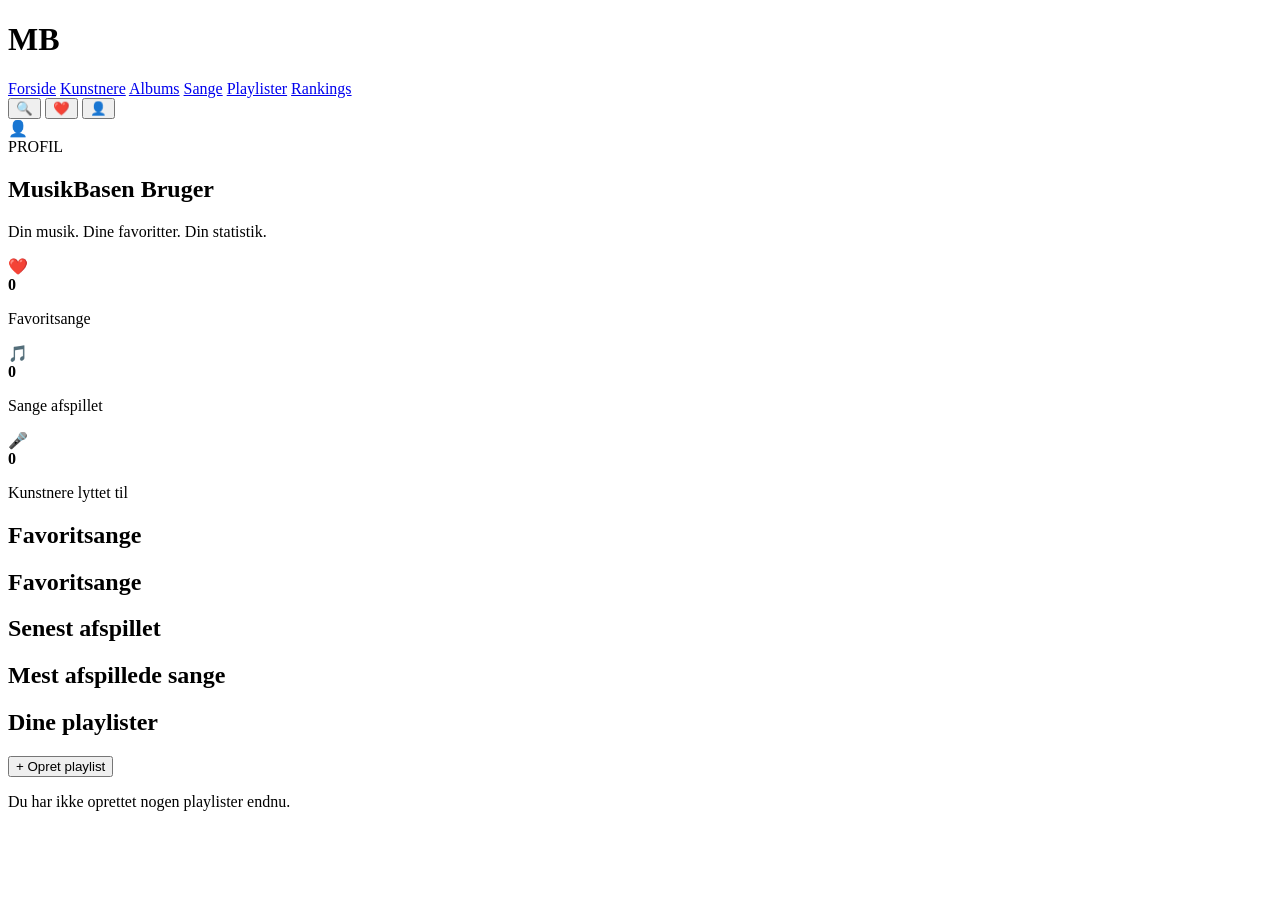
==== pages/profile.html @ f3377e78 "sang & album count" ====
<!DOCTYPE html>
<html lang="da">

<head>

    <meta charset="UTF-8">

    <meta name="viewport" content="width=device-width, initial-scale=1.0">

    <title>Profil – MusikBasen</title>

    <link rel="stylesheet" href="../styles.css">
    <link rel="stylesheet" href="../theme.css">

    <link rel="preconnect" href="https://fonts.googleapis.com">

    <link rel="preconnect" href="https://fonts.gstatic.com" crossorigin>

    <link
        href="https://fonts.googleapis.com/css2?family=Poppins:wght@300;400;500;600;700;800&display=swap"
        rel="stylesheet"
    >

</head>


<body>

<header>

    <div class="logo">
        <h1>MB</h1>
    </div>


    <nav>

        <a href="../index.html">Forside</a>

        <a href="artists.html">Kunstnere</a>

        <a href="albums.html">Albums</a>

        <a href="songs.html">Sange</a>

        <a href="playlists.html">Playlister</a>

        <a href="rankings.html">Rankings</a>

    </nav>


    <div class="header-icons">

        <button>🔍</button>

        <button>❤️</button>

        <button
            onclick="window.location.href='profile.html'"
        >
            👤
        </button>

    </div>

</header>


<main>

    <section class="profile-hero">

        <div class="profile-avatar">
            👤
        </div>


        <div class="profile-info">

            <span>PROFIL</span>

            <h1>MusikBasen Bruger</h1>

            <p>
                Din musik. Dine favoritter. Din statistik.
            </p>

        </div>

    </section>
    </section>


<!-- PROFILE STATS HER -->

<section class="profile-stats">

    <div class="profile-stat-card">

        <span class="profile-stat-icon">❤️</span>

        <div>

            <strong id="stat-favorites">0</strong>

            <p>Favoritsange</p>

        </div>

    </div>


    <div class="profile-stat-card">

        <span class="profile-stat-icon">🎵</span>

        <div>

            <strong id="stat-played">0</strong>

            <p>Sange afspillet</p>

        </div>

    </div>


    <div class="profile-stat-card">

        <span class="profile-stat-icon">🎤</span>

        <div>

            <strong id="stat-artists">0</strong>

            <p>Kunstnere lyttet til</p>

        </div>

    </div>

</section>


<section class="profile-section">

    <div class="section-header">

        <h2>Favoritsange</h2>


    <section class="profile-section">

        <div class="section-header">

            <h2>Favoritsange</h2>

        </div>


        <div
            id="profile-favorites"
            class="trending-grid"
        ></div>

    </section>
    
    <section class="profile-section">

    <div class="section-header">

        <h2>Senest afspillet</h2>

    </div>

    <div
        id="profile-history"
        class="trending-grid"
    ></div>

    
</section>

<section class="profile-section">

    <div class="section-header">

        <h2>Mest afspillede sange</h2>

    </div>

    <div
        id="profile-top-songs"
        class="rankings-list"
    ></div>

</section>


   <section class="profile-section">

    <div class="section-header profile-playlist-header">

        <h2>Dine playlister</h2>

        <button
            id="create-playlist-button"
            class="create-playlist-button"
        >
            + Opret playlist
        </button>

    </div>

    <div
        id="profile-playlists"
        class="playlists-grid"
    ></div>

</section>

</main>


<script src="../data/songs.js"></script>
<script src="../data/playlists.js"></script>
<script src="../script.js"></script>

</body>

</html>
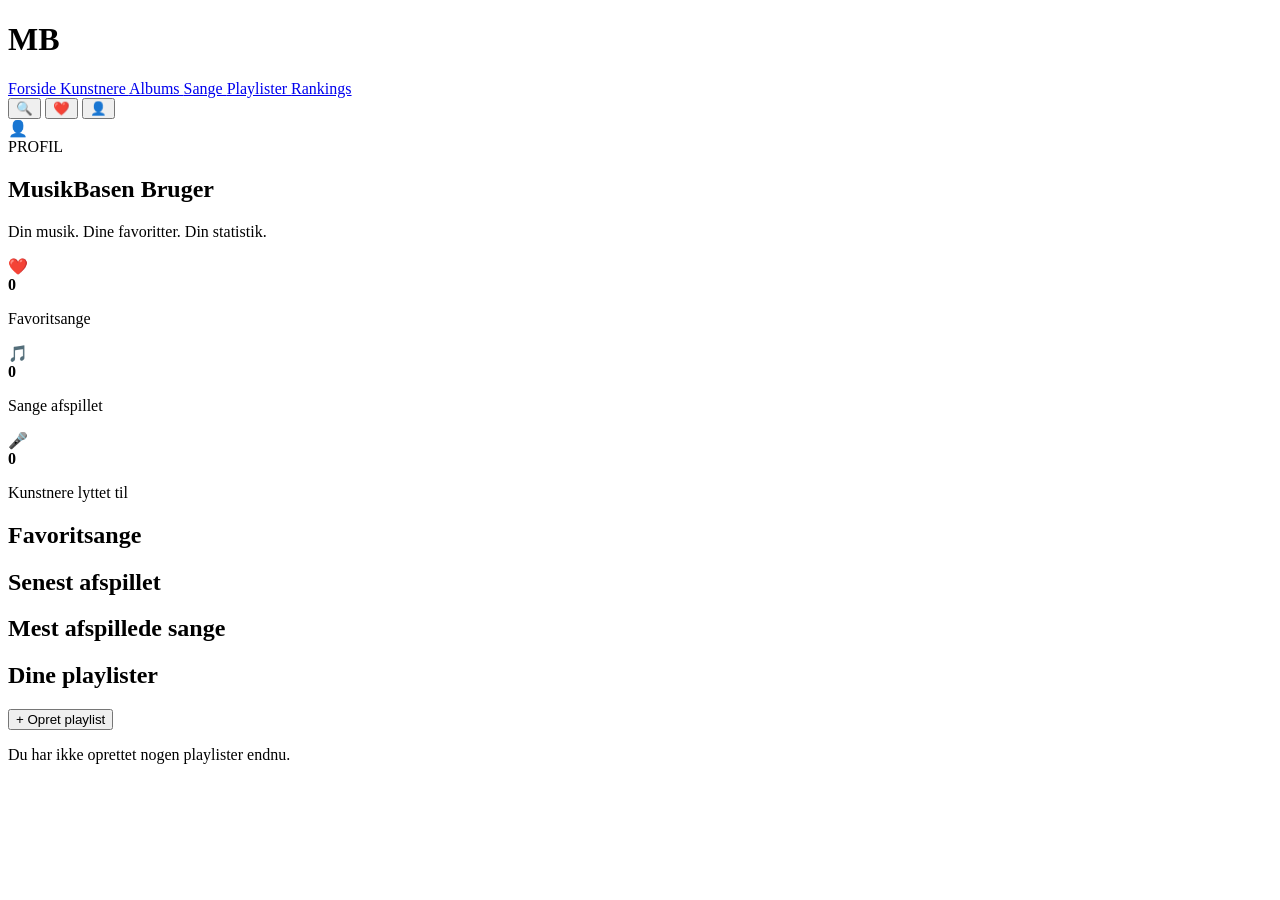
==== commit 496e0c95: "alt mulitt blandet godter" ====
--- a/pages/profile.html
+++ b/pages/profile.html
@@ -5,16 +5,32 @@
 
     <meta charset="UTF-8">
 
-    <meta name="viewport" content="width=device-width, initial-scale=1.0">
+    <meta
+        name="viewport"
+        content="width=device-width, initial-scale=1.0"
+    >
 
     <title>Profil – MusikBasen</title>
 
-    <link rel="stylesheet" href="../styles.css">
-    <link rel="stylesheet" href="../theme.css">
-
-    <link rel="preconnect" href="https://fonts.googleapis.com">
-
-    <link rel="preconnect" href="https://fonts.gstatic.com" crossorigin>
+    <link
+        rel="stylesheet"
+        href="../styles.css"
+    >
+
+    <link
+        rel="stylesheet"
+        href="../theme.css"
+    >
+
+    <link
+        rel="preconnect"
+        href="https://fonts.googleapis.com"
+    >
+
+    <link
+        rel="preconnect"
+        href="https://fonts.gstatic.com"
+    >
 
     <link
         href="https://fonts.googleapis.com/css2?family=Poppins:wght@300;400;500;600;700;800&display=swap"
@@ -29,45 +45,75 @@
 <header>
 
     <div class="logo">
+
         <h1>MB</h1>
+
     </div>
 
 
     <nav>
 
-        <a href="../index.html">Forside</a>
-
-        <a href="artists.html">Kunstnere</a>
-
-        <a href="albums.html">Albums</a>
-
-        <a href="songs.html">Sange</a>
-
-        <a href="playlists.html">Playlister</a>
-
-        <a href="rankings.html">Rankings</a>
+        <a href="../index.html">
+            Forside
+        </a>
+
+        <a href="artists.html">
+            Kunstnere
+        </a>
+
+        <a href="albums.html">
+            Albums
+        </a>
+
+        <a href="songs.html">
+            Sange
+        </a>
+
+        <a href="playlists.html">
+            Playlister
+        </a>
+
+        <a href="rankings.html">
+            Rankings
+        </a>
 
     </nav>
 
 
     <div class="header-icons">
 
-        <button>🔍</button>
-
-        <button>❤️</button>
-
-        <button
-            onclick="window.location.href='profile.html'"
-        >
-            👤
-        </button>
-
-    </div>
+    <button
+        id="search-button"
+        type="button"
+        aria-label="Søg"
+    >
+        🔍
+    </button>
+
+    <button
+        id="favorites-button"
+        type="button"
+        aria-label="Favoritter"
+    >
+        ❤️
+    </button>
+
+    <button
+        id="profile-button"
+        type="button"
+        aria-label="Profil"
+    >
+        👤
+    </button>
+
+</div>
 
 </header>
 
 
 <main>
+
+    <!-- PROFIL -->
 
     <section class="profile-hero">
 
@@ -78,9 +124,13 @@
 
         <div class="profile-info">
 
-            <span>PROFIL</span>
-
-            <h1>MusikBasen Bruger</h1>
+            <span>
+                PROFIL
+            </span>
+
+            <h1>
+                MusikBasen Bruger
+            </h1>
 
             <p>
                 Din musik. Dine favoritter. Din statistik.
@@ -89,72 +139,86 @@
         </div>
 
     </section>
-    </section>
-
-
-<!-- PROFILE STATS HER -->
-
-<section class="profile-stats">
-
-    <div class="profile-stat-card">
-
-        <span class="profile-stat-icon">❤️</span>
-
-        <div>
-
-            <strong id="stat-favorites">0</strong>
-
-            <p>Favoritsange</p>
-
-        </div>
-
-    </div>
-
-
-    <div class="profile-stat-card">
-
-        <span class="profile-stat-icon">🎵</span>
-
-        <div>
-
-            <strong id="stat-played">0</strong>
-
-            <p>Sange afspillet</p>
-
-        </div>
-
-    </div>
-
-
-    <div class="profile-stat-card">
-
-        <span class="profile-stat-icon">🎤</span>
-
-        <div>
-
-            <strong id="stat-artists">0</strong>
-
-            <p>Kunstnere lyttet til</p>
-
-        </div>
-
-    </div>
-
-</section>
-
-
-<section class="profile-section">
-
-    <div class="section-header">
-
-        <h2>Favoritsange</h2>
-
+
+
+    <!-- STATISTIK -->
+
+    <section class="profile-stats">
+
+        <div class="profile-stat-card">
+
+            <span class="profile-stat-icon">
+                ❤️
+            </span>
+
+            <div>
+
+                <strong id="stat-favorites">
+                    0
+                </strong>
+
+                <p>
+                    Favoritsange
+                </p>
+
+            </div>
+
+        </div>
+
+
+        <div class="profile-stat-card">
+
+            <span class="profile-stat-icon">
+                🎵
+            </span>
+
+            <div>
+
+                <strong id="stat-played">
+                    0
+                </strong>
+
+                <p>
+                    Sange afspillet
+                </p>
+
+            </div>
+
+        </div>
+
+
+        <div class="profile-stat-card">
+
+            <span class="profile-stat-icon">
+                🎤
+            </span>
+
+            <div>
+
+                <strong id="stat-artists">
+                    0
+                </strong>
+
+                <p>
+                    Kunstnere lyttet til
+                </p>
+
+            </div>
+
+        </div>
+
+    </section>
+
+
+    <!-- FAVORITSONGE -->
 
     <section class="profile-section">
 
         <div class="section-header">
 
-            <h2>Favoritsange</h2>
+            <h2>
+                Favoritsange
+            </h2>
 
         </div>
 
@@ -165,68 +229,88 @@
         ></div>
 
     </section>
-    
+
+
+    <!-- SENEST AFSPILLET -->
+
     <section class="profile-section">
 
-    <div class="section-header">
-
-        <h2>Senest afspillet</h2>
-
-    </div>
-
-    <div
-        id="profile-history"
-        class="trending-grid"
-    ></div>
-
-    
-</section>
-
-<section class="profile-section">
-
-    <div class="section-header">
-
-        <h2>Mest afspillede sange</h2>
-
-    </div>
-
-    <div
-        id="profile-top-songs"
-        class="rankings-list"
-    ></div>
-
-</section>
-
-
-   <section class="profile-section">
-
-    <div class="section-header profile-playlist-header">
-
-        <h2>Dine playlister</h2>
-
-        <button
-            id="create-playlist-button"
-            class="create-playlist-button"
-        >
-            + Opret playlist
-        </button>
-
-    </div>
-
-    <div
-        id="profile-playlists"
-        class="playlists-grid"
-    ></div>
-
-</section>
+        <div class="section-header">
+
+            <h2>
+                Senest afspillet
+            </h2>
+
+        </div>
+
+
+        <div
+            id="profile-history"
+            class="trending-grid"
+        ></div>
+
+    </section>
+
+
+    <!-- MEST AFSPILLEDE SANGE -->
+
+    <section class="profile-section">
+
+        <div class="section-header">
+
+            <h2>
+                Mest afspillede sange
+            </h2>
+
+        </div>
+
+
+        <div
+            id="profile-top-songs"
+            class="rankings-list"
+        ></div>
+
+    </section>
+
+
+    <!-- DINE PLAYLISTER -->
+
+    <section class="profile-section">
+
+        <div class="section-header profile-playlist-header">
+
+            <h2>
+                Dine playlister
+            </h2>
+
+
+            <button
+                id="create-playlist-button"
+                class="create-playlist-button"
+            >
+                + Opret playlist
+            </button>
+
+        </div>
+
+
+        <div
+            id="profile-playlists"
+            class="playlists-grid"
+        ></div>
+
+    </section>
 
 </main>
 
 
 <script src="../data/songs.js"></script>
+
 <script src="../data/playlists.js"></script>
+
 <script src="../script.js"></script>
 
+
 </body>
 
 </html>
